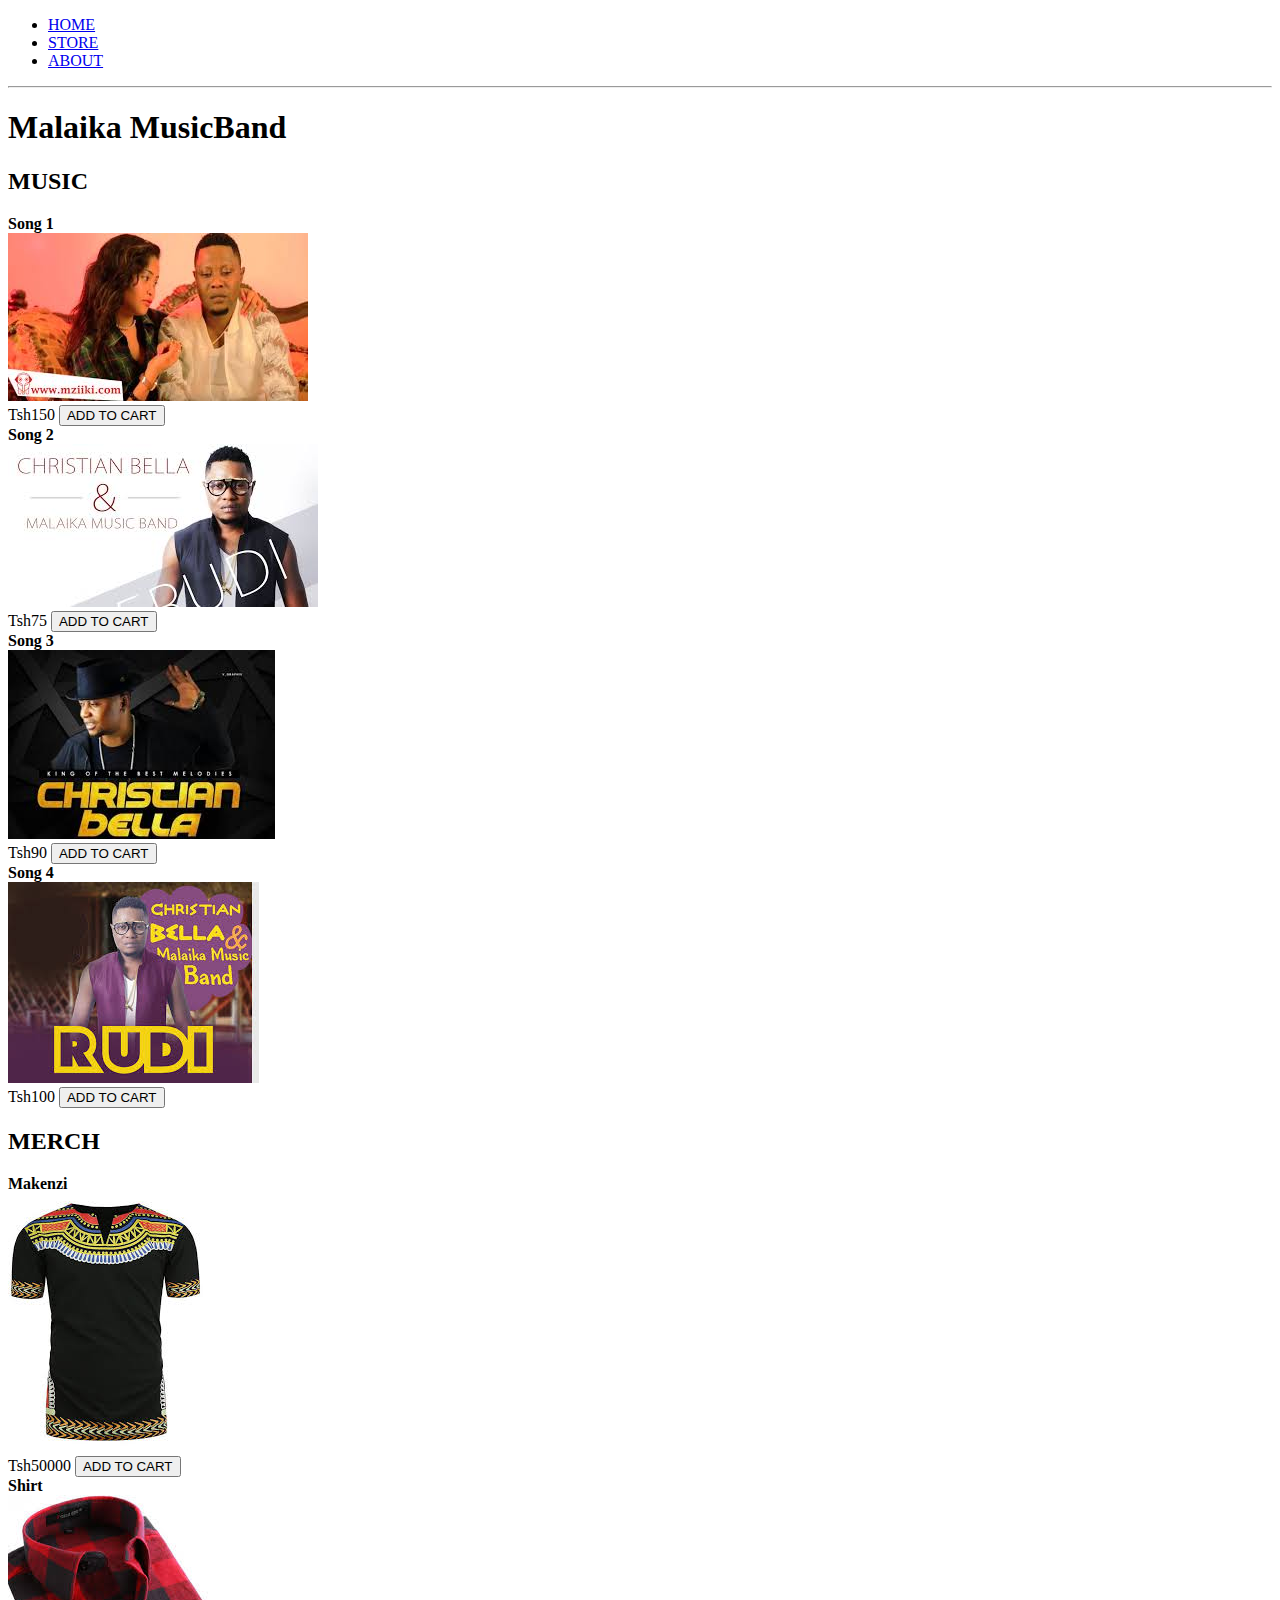
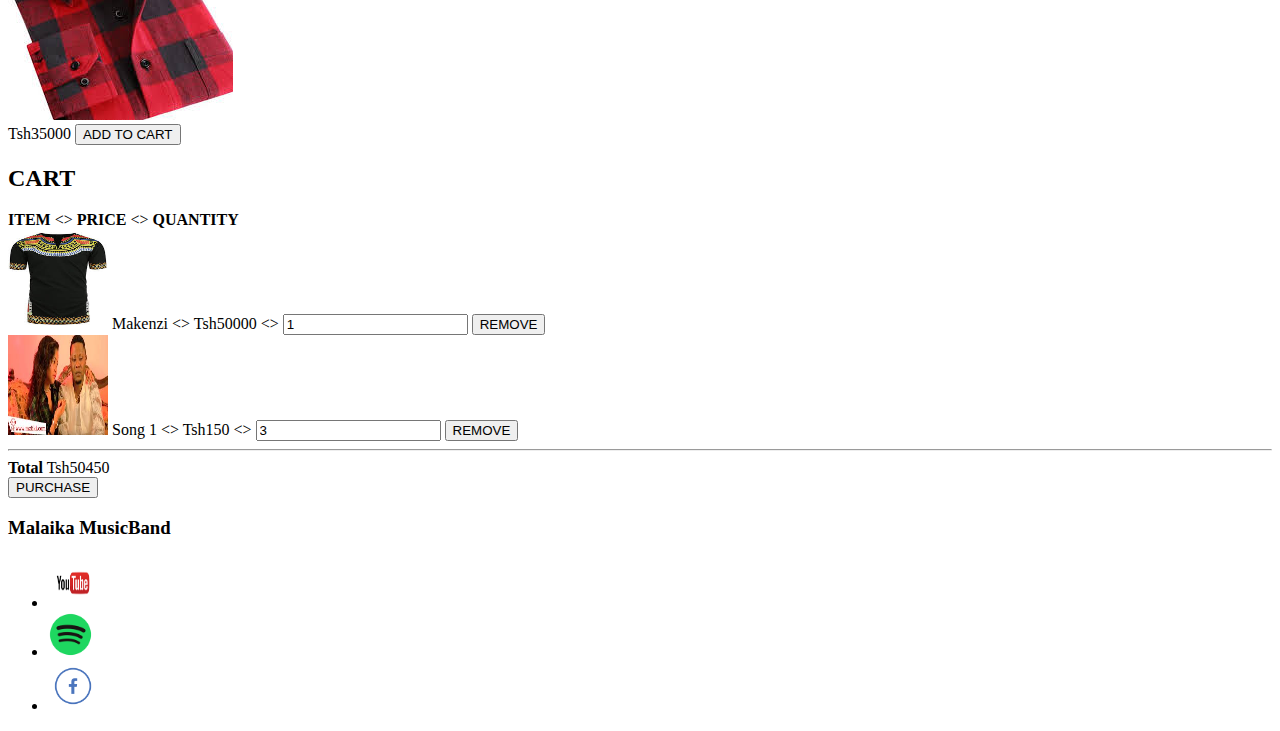
==== store.html @ c843cb19 "my first commit" ====
<!DOCTYPE html>
<html>
    <head>
            <title>Malaika MusicBand | Store</title>
            <meta name="description" content="This is the description">
    </head>
    <body>
        <header>
            <nav>
                <ul>
                    <li><a href="index.html">HOME</a></li>
                    <li><a href="store.html">STORE</a></li>
                    <li><a href="about.html">ABOUT</a></li>
                </ul>
            </nav>
            <hr>
            <h1>Malaika MusicBand</h1>
        </header>
        <section>
            <h2>MUSIC</h2>
            <div>
                <div>
                    <strong>Song 1</strong>
                </div>
                <img src="images/bella1.jpeg">
                <div>
                    <span>Tsh150</span>
                    <button role="button">ADD TO CART</button>
                </div>
            </div>
            <div>
                <div>
                    <strong>Song 2</strong>
                </div>
                <img src="images/bella2.jpeg">
                <div>
                    <span>Tsh75</span>
                    <button role="button">ADD TO CART</button>
                </div>
            </div>
            <div>
                <div>
                    <strong>Song 3</strong>
                </div>
                <img src="images/belaa3.jpeg">
                <div>
                    <span>Tsh90</span>
                    <button role="button">ADD TO CART</button>
                </div>
            </div>
            <div>
                <div>
                    <strong>Song 4</strong>
                </div>
                <img src="images/bella4.jpeg">
                <div>
                    <span>Tsh100</span>
                    <button role="button">ADD TO CART</button>
                </div>
            </div>
        </section>

        <section>
            <h2>MERCH</h2>
            <div>
                <div>
                    <strong>Makenzi</strong>
                </div>
                <img src="images/makenzi2.jpeg">
                <div>
                    <span>Tsh50000</span>
                    <button role="button">ADD TO CART</button>
                </div>
            </div>
            <div>
                <div>
                    <strong>Shirt</strong>
                </div>
                <img src="images/shirt.jpeg">
                <div>
                    <span>Tsh35000</span>
                    <button role="button">ADD TO CART</button>
                </div>
            </div>
        </section>

        <section>
            <h2>CART</h2>
            <div>
                <strong>ITEM</strong>
                &lt;&gt;
                <strong>PRICE</strong>
                &lt;&gt;
                <strong>QUANTITY</strong>
            </div>
            <div>
                <img src="images/makenzi2.jpeg" width="100" height="100">
                <span>Makenzi</span>
                &lt;&gt;
                <span>Tsh50000</span>
                &lt;&gt;
                <input type="number" value="1">
                <button role="button">REMOVE</button>
            </div>
            <div>
                <img src="images/bella1.jpeg" width="100" height="100">
                <span>Song 1</span>
                &lt;&gt;
                <span>Tsh150</span>
                &lt;&gt;
                <input type="number" value="3">
                <button role="button">REMOVE</button>
            </div>
            <hr>
            <div>
                <strong>Total</strong>
                <span>Tsh50450</span>
            </div>
            <div>
                <button role="button">PURCHASE</button>
            </div>
       </section>
        <footer>
            <h3>Malaika MusicBand</h3>
            <ul>
                <li><a href="https://youtube.com" target="_blank"><img src="images/youtube.png" width="50" height="50"></a></li>
                <li><a href="https://spotify.com" target="_blank"><img src="images/spotify.png" width="45" height="45"></a></li>
                <li><a href="https://facebook.com" target="_blank"><img src="images/fb.png" width="50" height="50"></a></li>
            </ul>
        </footer>
    </body>
</html>
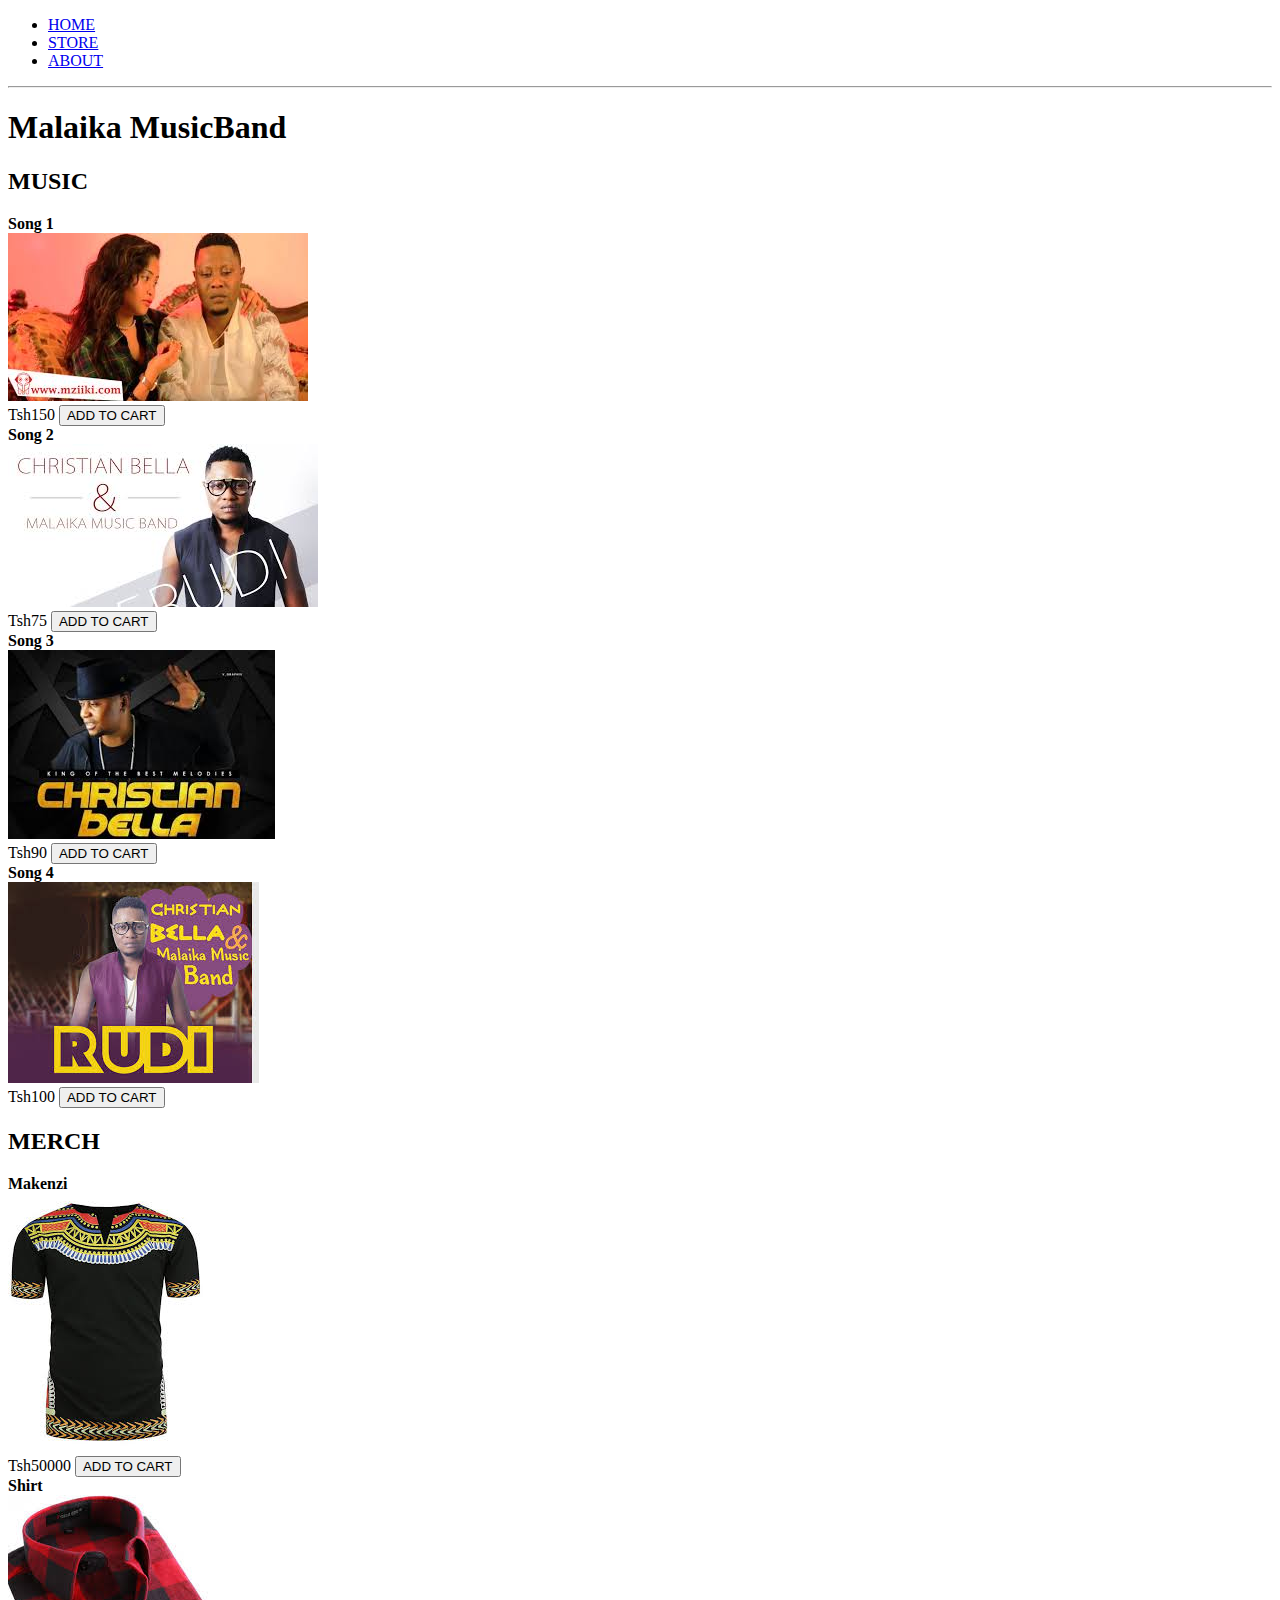
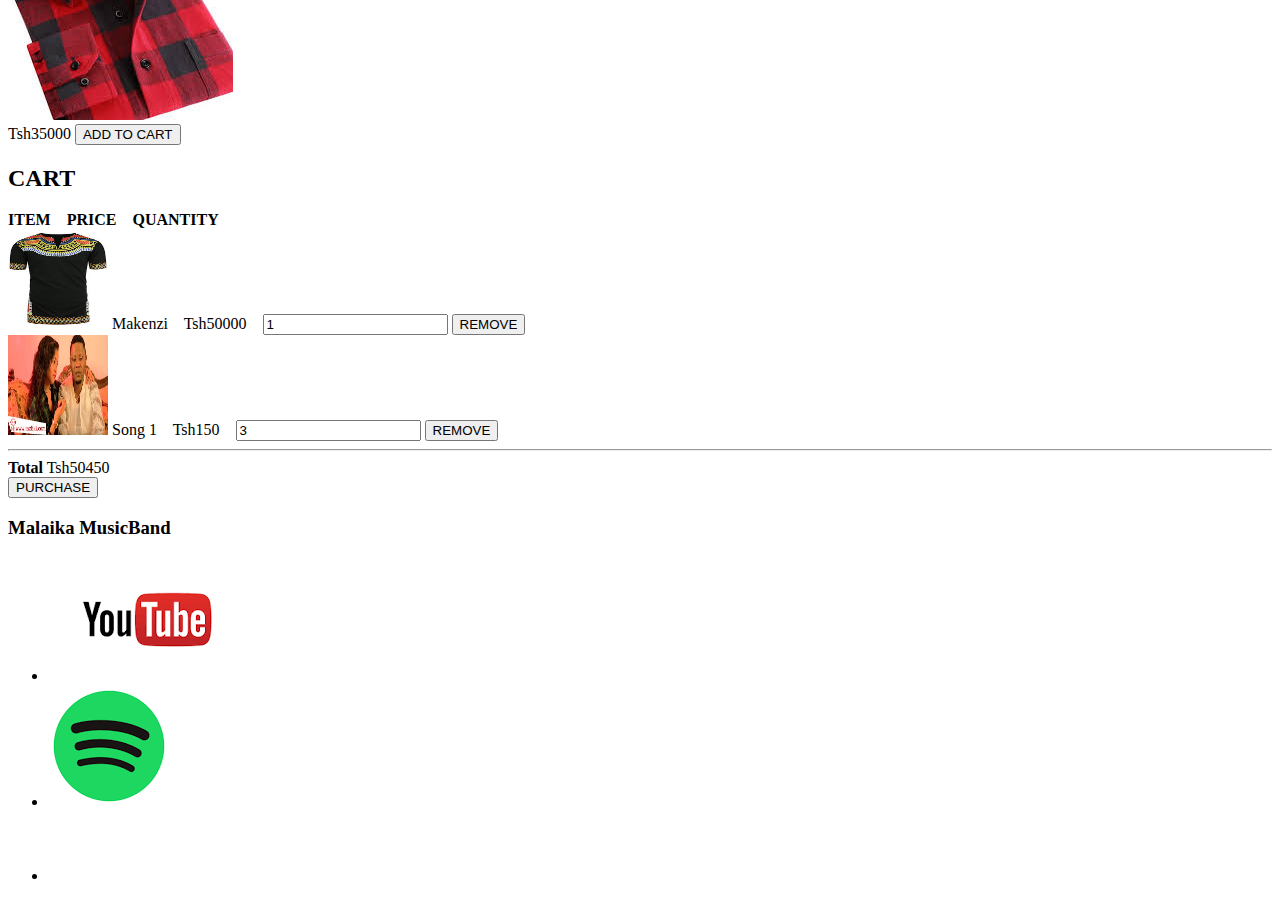
==== commit ecece874: "feat: change brackets into space" ====
--- a/store.html
+++ b/store.html
@@ -88,26 +88,26 @@
             <h2>CART</h2>
             <div>
                 <strong>ITEM</strong>
-                &lt;&gt;
+                &nbsp;&nbsp;
                 <strong>PRICE</strong>
-                &lt;&gt;
+                &nbsp;&nbsp;
                 <strong>QUANTITY</strong>
             </div>
             <div>
                 <img src="images/makenzi2.jpeg" width="100" height="100">
                 <span>Makenzi</span>
-                &lt;&gt;
+                &nbsp;&nbsp;
                 <span>Tsh50000</span>
-                &lt;&gt;
+                &nbsp;&nbsp;
                 <input type="number" value="1">
                 <button role="button">REMOVE</button>
             </div>
             <div>
                 <img src="images/bella1.jpeg" width="100" height="100">
                 <span>Song 1</span>
-                &lt;&gt;
+                &nbsp;&nbsp;
                 <span>Tsh150</span>
-                &lt;&gt;
+                &nbsp;&nbsp;
                 <input type="number" value="3">
                 <button role="button">REMOVE</button>
             </div>
@@ -123,9 +123,9 @@
         <footer>
             <h3>Malaika MusicBand</h3>
             <ul>
-                <li><a href="https://youtube.com" target="_blank"><img src="images/youtube.png" width="50" height="50"></a></li>
-                <li><a href="https://spotify.com" target="_blank"><img src="images/spotify.png" width="45" height="45"></a></li>
-                <li><a href="https://facebook.com" target="_blank"><img src="images/fb.png" width="50" height="50"></a></li>
+                <li><a href="https://youtube.com" target="_blank"><img src="images/youtube.png" ></a></li>
+                <li><a href="https://spotify.com" target="_blank"><img src="images/spotify.png" ></a></li>
+                <li><a href="https://facebook.com" target="_blank"><img src="images/fb.png" ></a></li>
             </ul>
         </footer>
     </body>
